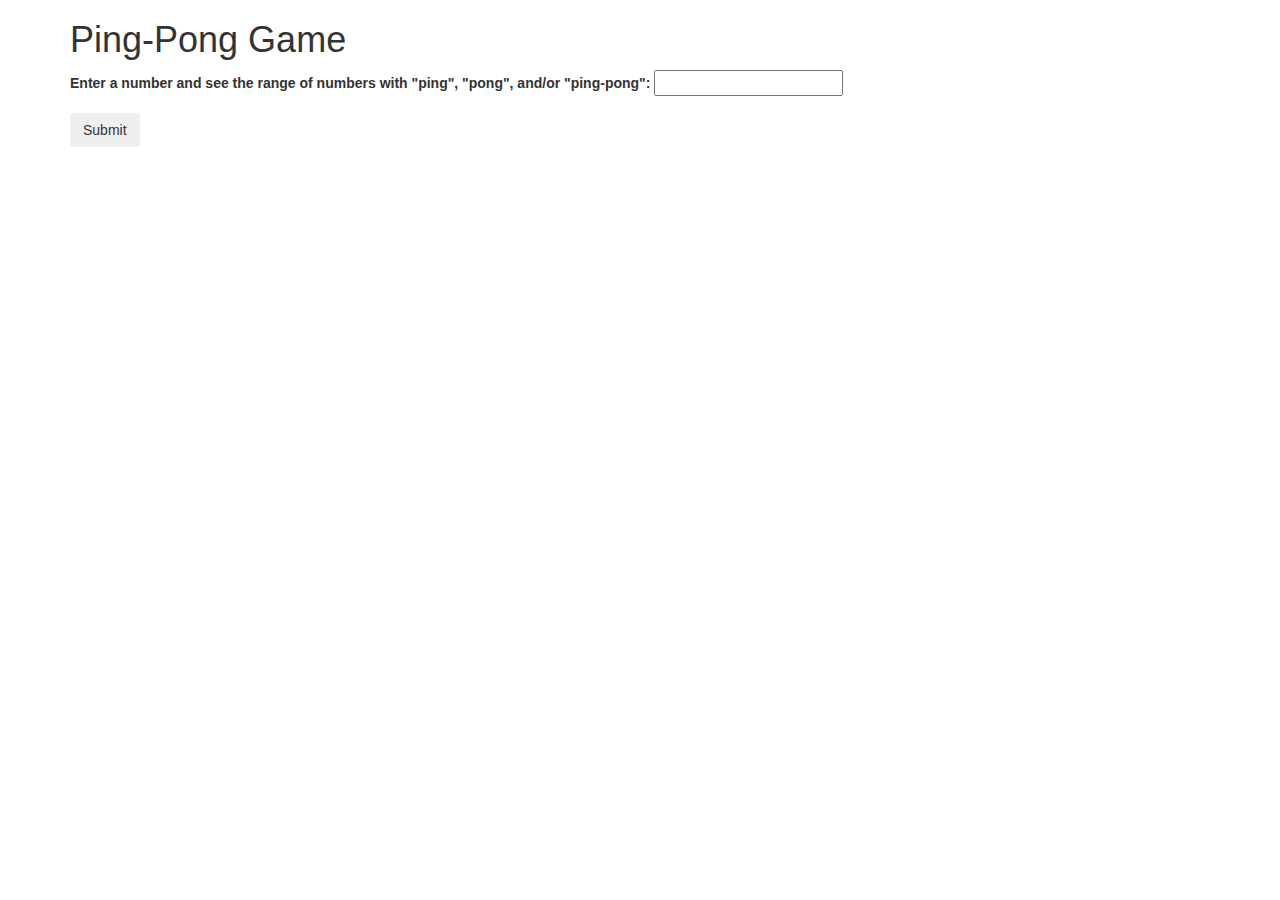
==== ping.html @ 37c5c4f5 "create a webpage for the user to input a number." ====
<!DOCTYPE html>
<html>
  <head>
    <link href="css/bootstrap.css" rel="stylesheet" type="text/css">
    <link href="css/styles.css" rel="stylesheet" type="text/css">
    <script src="js/jquery.js"></script>
    <script src="js/scripts.js"></script>
    <title>Ping-Pong</title>
  </head>
  <body>
    <div class="container">
      <h1>Ping-Pong Game</h1>

      <form id="ping">

        <div class="form-group">
          <label for="numbers">Enter a number and see the range of numbers with "ping", "pong", and/or "ping-pong":</label>
          <input id="limit" type="text">
        </div>

        <button type="submit" class="btn">Submit</button>
      </form>

    <div class="output">
      <ul>
      </ul>
    </div>

    </div>
  </body>
</html>
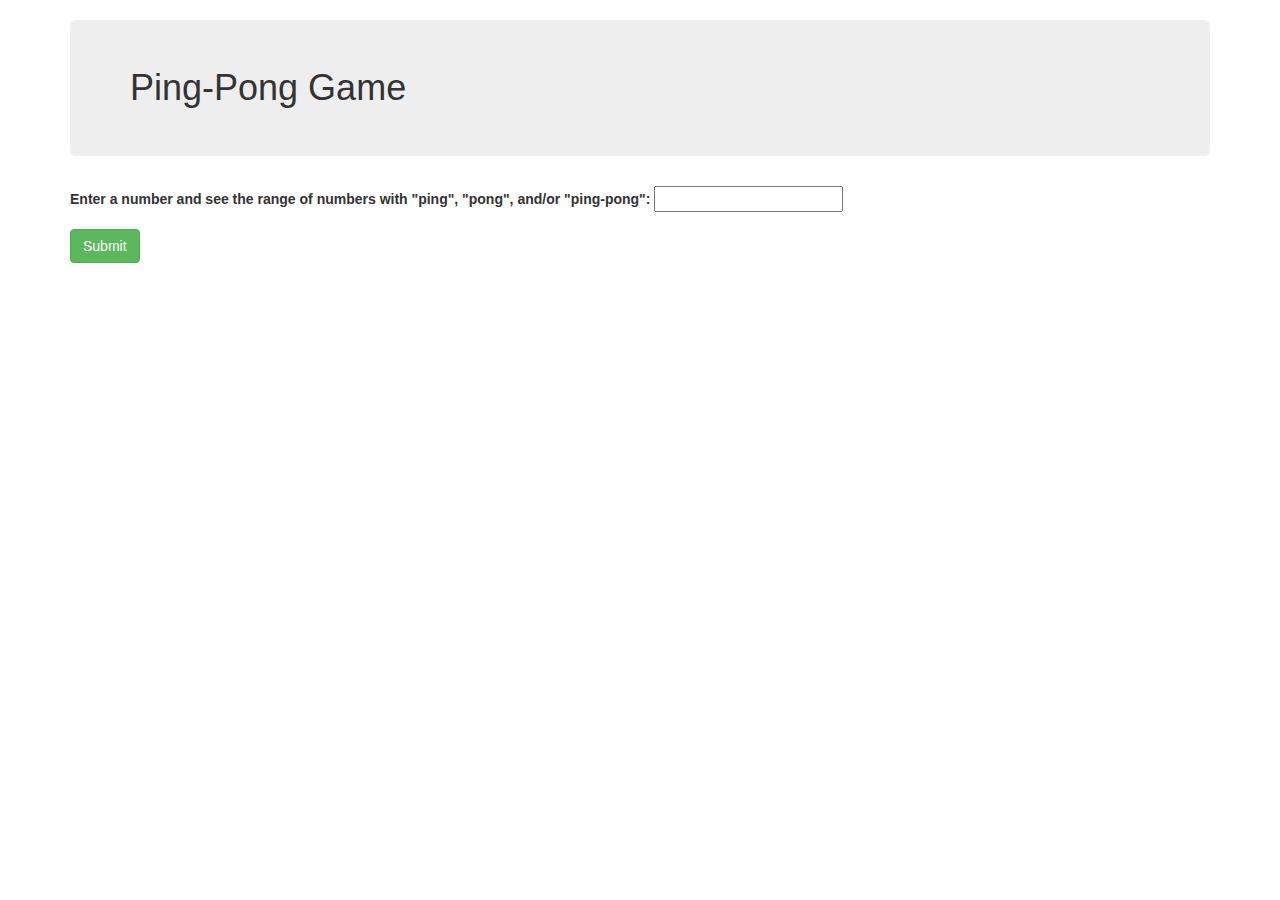
==== commit 324173a5: "add conditions to js so that exceptions to the ping-pong game in specs will pass." ====
--- a/ping.html
+++ b/ping.html
@@ -9,20 +9,20 @@
   </head>
   <body>
     <div class="container">
-      <h1>Ping-Pong Game</h1>
+      <h1 class="jumbotron">Ping-Pong Game</h1>
 
       <form id="ping">
-
         <div class="form-group">
-          <label for="numbers">Enter a number and see the range of numbers with "ping", "pong", and/or "ping-pong":</label>
+          <label for="numbers">Enter a <strong>number</strong> and see the range of numbers with "ping", "pong", and/or "ping-pong":</label>
           <input id="limit" type="text">
         </div>
 
-        <button type="submit" class="btn">Submit</button>
+        <button type="submit" class="btn btn-success">Submit</button>
       </form>
 
-    <div class="output">
-      <ul>
+    <div id="output" class="well">
+      <p>Here is the result:</p>
+      <ul id="finalList">
       </ul>
     </div>
 
--- a/css/styles.css
+++ b/css/styles.css
@@ -0,0 +1,3 @@
+#output {
+  display: none;
+}
